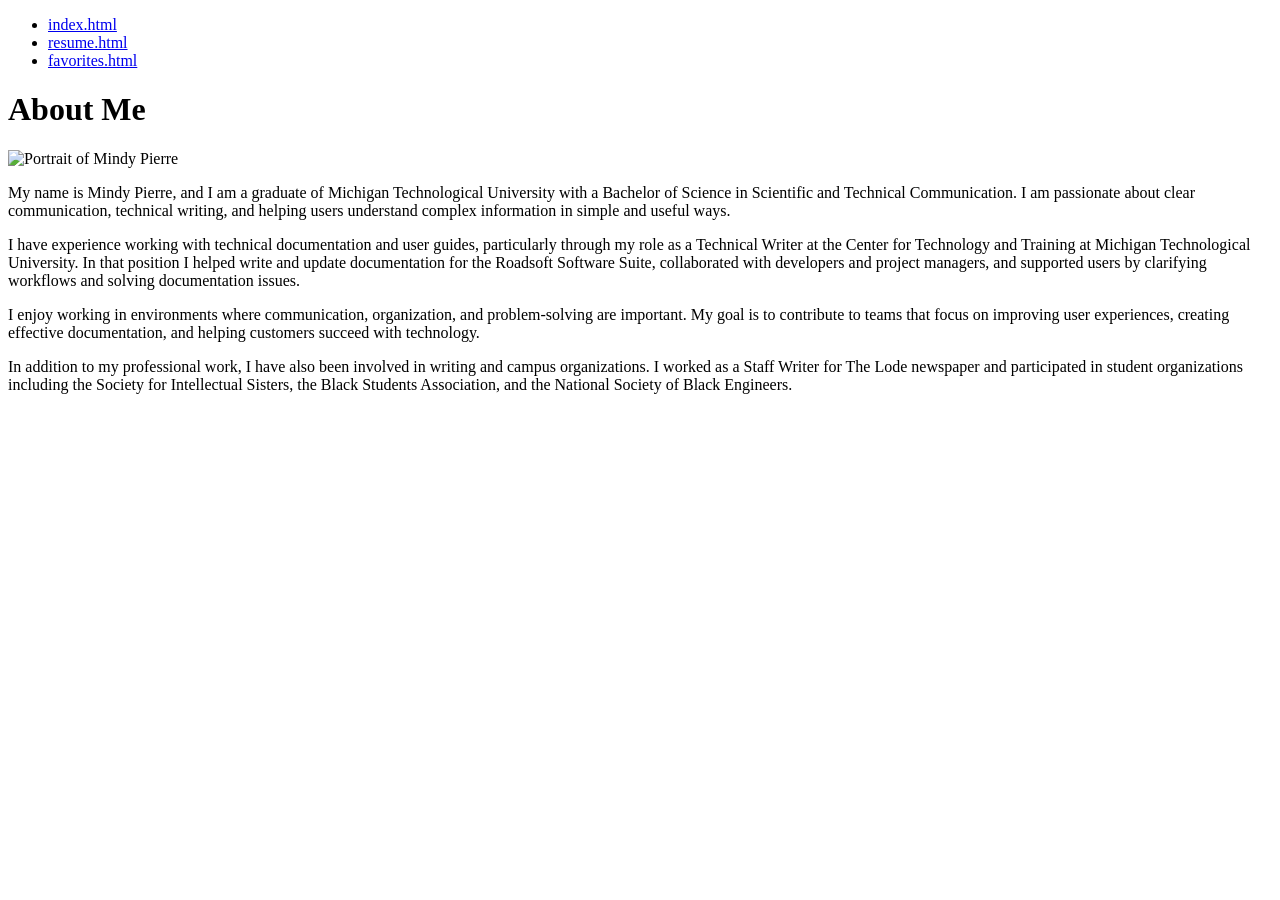
==== index.html @ d2e920c5 "Create index.html adding my index file" ====
<!DOCTYPE html>
<html lang="en">
<head>
  <meta charset="utf-8">
  <title>About Me</title>

  <link rel="stylesheet" href="css/reset.css">
<link rel="stylesheet" href="css/style.css">

</head>
<body id="about-page">
  <ul>
    <li><a href="index.html">index.html</a></li>
    <li><a href="resume.html">resume.html</a></li>
    <li><a href="favorites.html">favorites.html</a></li>
  </ul>

  <h1>About Me</h1>

  <img src="images/profile.jpg" alt="Portrait of Mindy Pierre">

  <p>My name is Mindy Pierre, and I am a graduate of Michigan Technological University with a Bachelor of Science in Scientific and Technical Communication. I am passionate about clear communication, technical writing, and helping users understand complex information in simple and useful ways.</p>

  <p>I have experience working with technical documentation and user guides, particularly through my role as a Technical Writer at the Center for Technology and Training at Michigan Technological University. In that position I helped write and update documentation for the Roadsoft Software Suite, collaborated with developers and project managers, and supported users by clarifying workflows and solving documentation issues.</p>

  <p>I enjoy working in environments where communication, organization, and problem-solving are important. My goal is to contribute to teams that focus on improving user experiences, creating effective documentation, and helping customers succeed with technology.</p>

  <p>In addition to my professional work, I have also been involved in writing and campus organizations. I worked as a Staff Writer for The Lode newspaper and participated in student organizations including the Society for Intellectual Sisters, the Black Students Association, and the National Society of Black Engineers.</p>

</body>
</html>
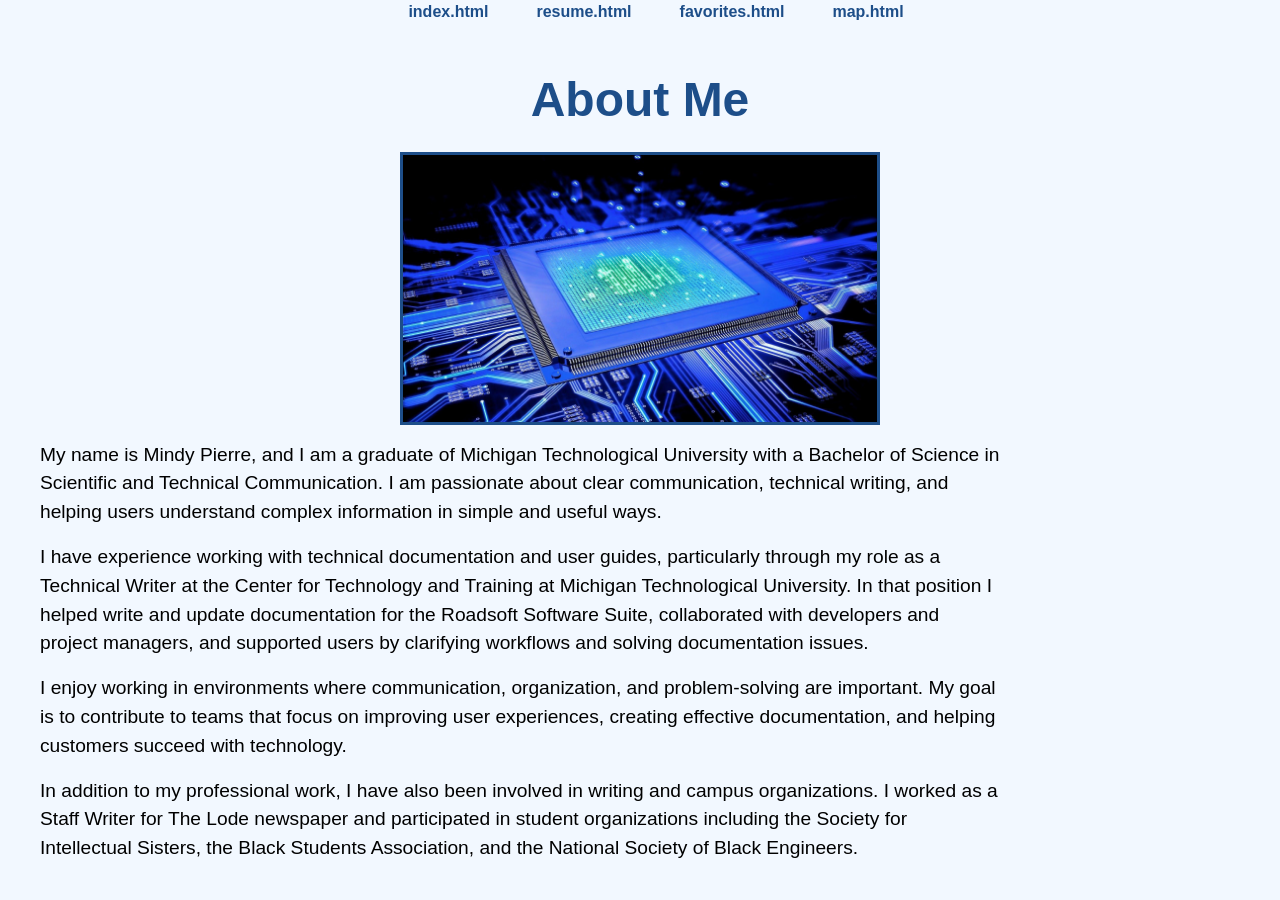
==== commit 5e145e1f: "Update index.html" ====
--- a/index.html
+++ b/index.html
@@ -7,12 +7,15 @@
   <link rel="stylesheet" href="css/reset.css">
 <link rel="stylesheet" href="css/style.css">
 
+<script src="js/script.js" defer></script>
+
 </head>
 <body id="about-page">
   <ul>
     <li><a href="index.html">index.html</a></li>
     <li><a href="resume.html">resume.html</a></li>
     <li><a href="favorites.html">favorites.html</a></li>
+    <li><a href="map.html">map.html</a></li>
   </ul>
 
   <h1>About Me</h1>
--- a/css/style.css
+++ b/css/style.css
@@ -0,0 +1,175 @@
+body {
+  font-family: Arial, sans-serif;
+  color: #000000;
+  margin: 2rem;
+  line-height: 1.5;
+}
+
+h1 {
+  text-align: center;
+  font-size: 2rem;
+  margin-bottom: 1rem;
+}
+
+h2 {
+  font-size: 1.5rem;
+  margin-top: 1.5rem;
+  margin-bottom: 1rem;
+}
+
+h3 {
+  font-size: 1.2rem;
+  margin-top: 1rem;
+  margin-bottom: 0.5rem;
+}
+
+ul:first-of-type {
+  display: flex;
+  justify-content: center;
+  list-style: none;
+  gap: 2rem;
+  margin-bottom: 2rem;
+}
+
+ul:first-of-type li a {
+  text-decoration: none;
+  font-weight: bold;
+  color: #000000;
+}
+
+p {
+  margin-bottom: 1rem;
+}
+
+img {
+  display: block;
+  max-width: 50%;
+  height: auto;
+  margin: 1rem auto;
+}
+
+ul {
+  margin-left: 2rem;
+  margin-bottom: 1rem;
+}
+
+li {
+  margin-bottom: 0.5rem;
+}
+
+video {
+  display: block;
+  margin: 1rem auto;
+  max-width: 60%;
+}
+
+#about-page {
+  background-color: #f2f8ff;
+}
+
+#about-page h1 {
+  color: #1d4e89;
+}
+
+#about-page img {
+  border: 0.2rem solid #1d4e89;
+}
+
+#about-page p {
+  max-width: 60rem;
+}
+
+#about-page ul:first-of-type li a {
+  color: #1d4e89;
+}
+
+#resume-page {
+  background-color: #f9f9f9;
+}
+
+#resume-page h1 {
+  color: #444444;
+}
+
+#resume-page img {
+  border: 0.2rem solid #444444;
+}
+
+#resume-page h2 {
+  border-bottom: 0.1rem solid #444444;
+}
+
+#resume-page ul {
+  max-width: 55rem;
+}
+
+#favorites-page {
+  background-color: #eefaf0;
+}
+
+#favorites-page h1 {
+  color: #2f6f3e;
+}
+
+#favorites-page img {
+  border: 0.2rem solid #2f6f3e;
+}
+
+#favorites-page video {
+  max-width: 70%;
+}
+
+#favorites-page ul:first-of-type li a {
+  color: #2f6f3e;
+}
+
+#map {
+  width: 100%;
+  height: 30rem;
+  margin: 2rem auto;
+}
+
+@media screen and (min-width: 600px) {
+  body {
+    margin: 3rem;
+  }
+
+  h1 {
+    font-size: 2.5rem;
+  }
+
+  p {
+    font-size: 1.1rem;
+  }
+
+  img {
+    max-width: 60%;
+  }
+
+  ul:first-of-type {
+    gap: 3rem;
+  }
+}
+
+@media screen and (min-width: 900px) {
+  body {
+    max-width: 75rem;
+    margin: 0 auto;
+  }
+
+  h1 {
+    font-size: 3rem;
+  }
+
+  p {
+    font-size: 1.2rem;
+  }
+
+  img {
+    max-width: 40%;
+  }
+
+  video {
+    max-width: 50%;
+  }
+}
